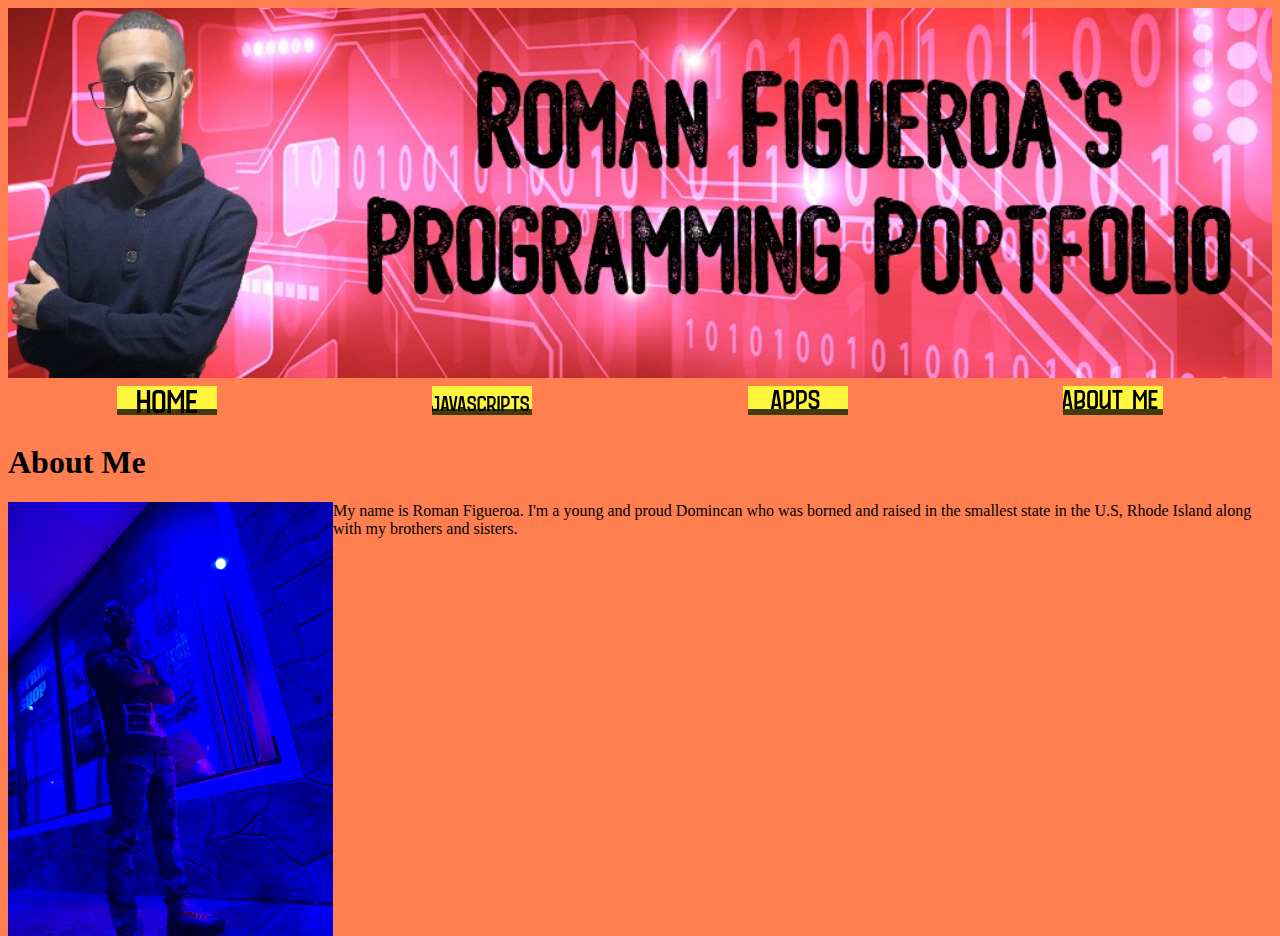
==== about.html @ b76cda6c "Update about.html" ====
<!DOCTYPE html>
<html>
    <head>
        <meta charset="utf-8">
        <title>Roman's Programming Portfolio</title>
        <style>
         body {
                background-color: coral;
                 }
            #roman-pic {
                float:left;
            }
        </style>
        
         <img src="myBanner (1).jpg"
              width="100%">
        <table width="100%">
            <tr>
        <th><a href="https://rfigueroa811.github.io/index">
        <img src="home.png">
           </a></th>
           <th><a href="https://rfigueroa811.github.io/javascripts"> 
            <img src="javascripts.png">
           </a></th>
           <th><a href="https://rfigueroa811.github.io/app">
               <img src="apps.png">
               </a></th>
        <th><a href="https://rfigueroa811.github.io/about">
            <img src="about.png">
            </a></th>
            </tr>
        </table>
    </head>
    <body>
           
      <h1>About Me</h1>
         <img id="roman-pic" src="romanf.jpg"
          width="325">
        <p>My name is Roman Figueroa. I'm a young and proud Domincan who was borned and raised in the smallest state in the U.S, Rhode Island along with my brothers and sisters.
        </p>
    </body>
</html>
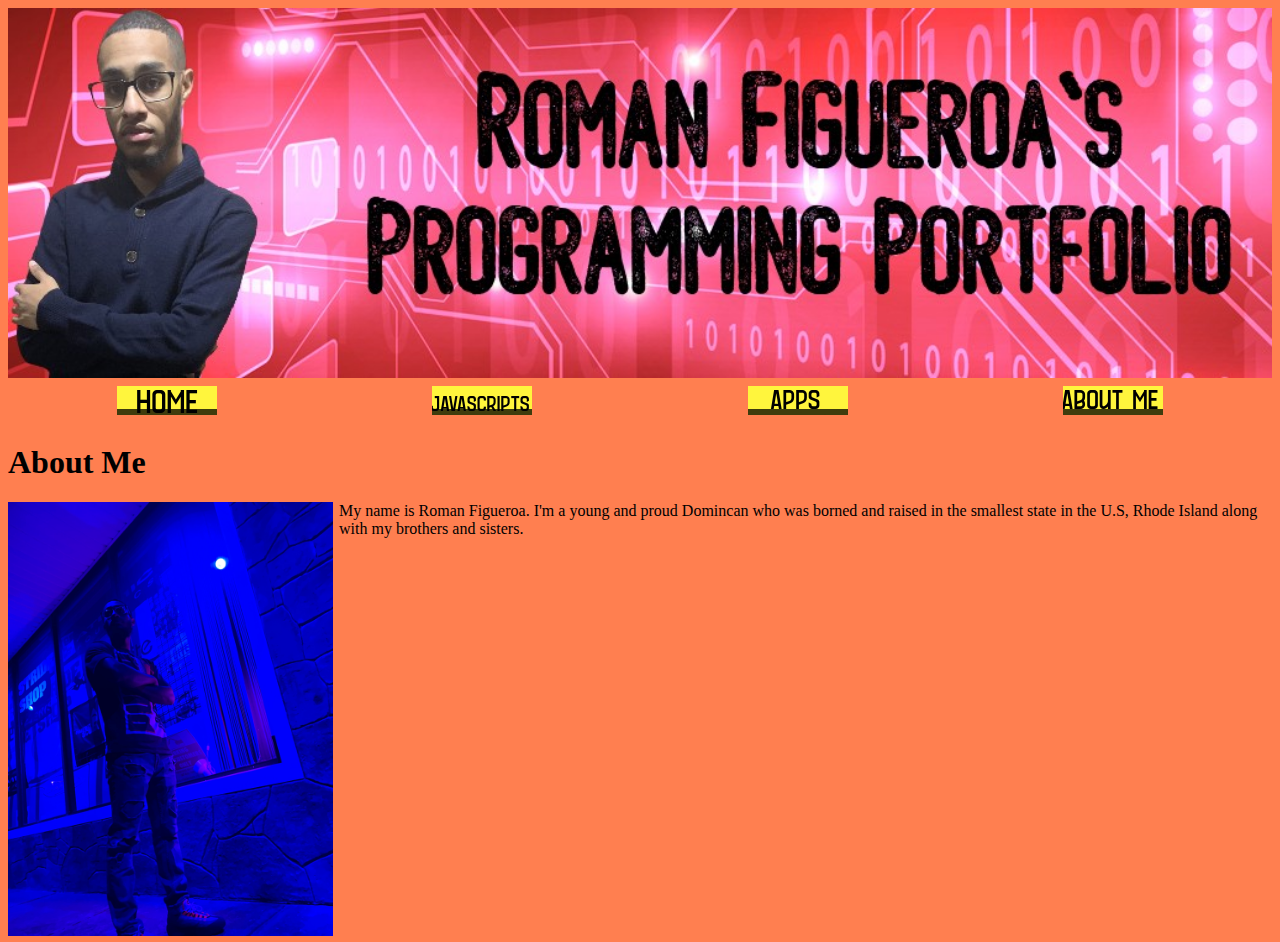
==== commit 816c0124: "Update about.html" ====
--- a/about.html
+++ b/about.html
@@ -9,6 +9,8 @@
                  }
             #roman-pic {
                 float:left;
+                margin-right: 6px;
+                margin-bottom: 6px;
             }
         </style>
         
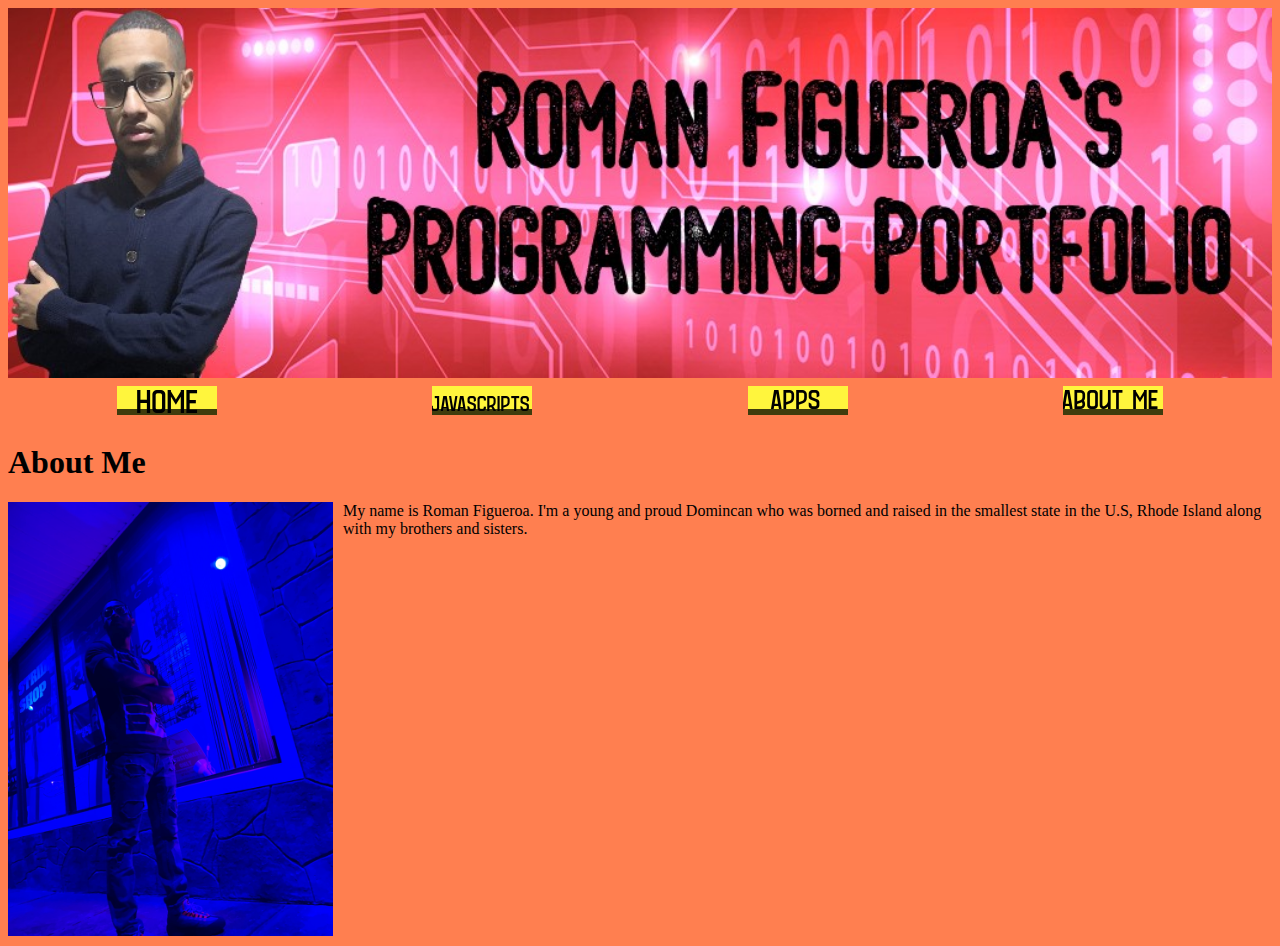
==== commit 59b87f61: "Update about.html" ====
--- a/about.html
+++ b/about.html
@@ -9,8 +9,8 @@
                  }
             #roman-pic {
                 float:left;
-                margin-right: 6px;
-                margin-bottom: 6px;
+                margin-right: 10px;
+                margin-bottom: 10px;
             }
         </style>
         
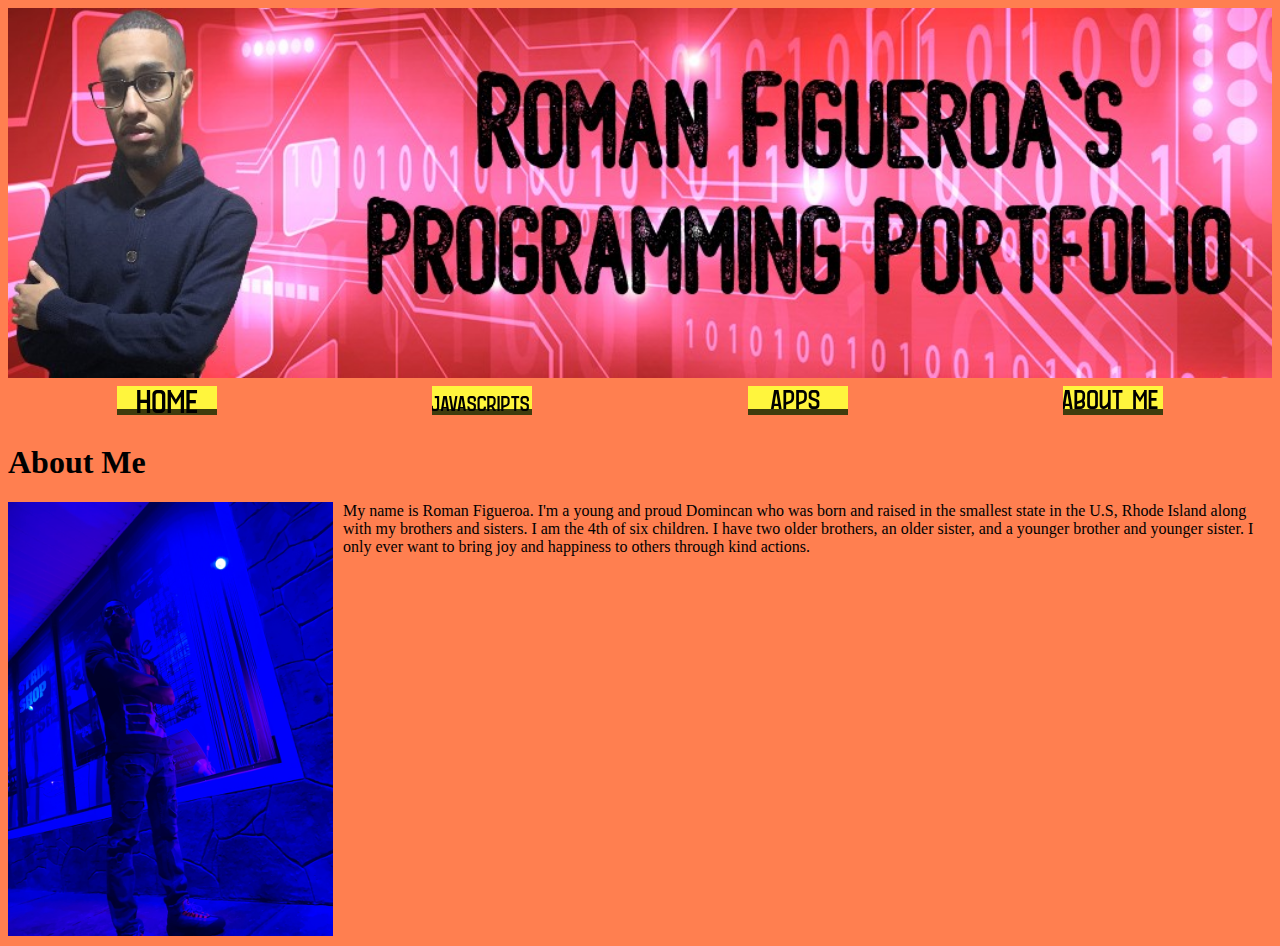
==== commit 223639d6: "Update about.html" ====
--- a/about.html
+++ b/about.html
@@ -38,7 +38,9 @@
       <h1>About Me</h1>
          <img id="roman-pic" src="romanf.jpg"
           width="325">
-        <p>My name is Roman Figueroa. I'm a young and proud Domincan who was borned and raised in the smallest state in the U.S, Rhode Island along with my brothers and sisters.
+        <p>My name is Roman Figueroa. I'm a young and proud Domincan who was born and raised in the smallest state in the U.S, Rhode Island along with my brothers and sisters.
+           I am the 4th of six children. I have two older brothers, an older sister, and a younger brother and younger sister. 
+           I only ever want to bring joy and happiness to others through kind actions. 
         </p>
     </body>
 </html>
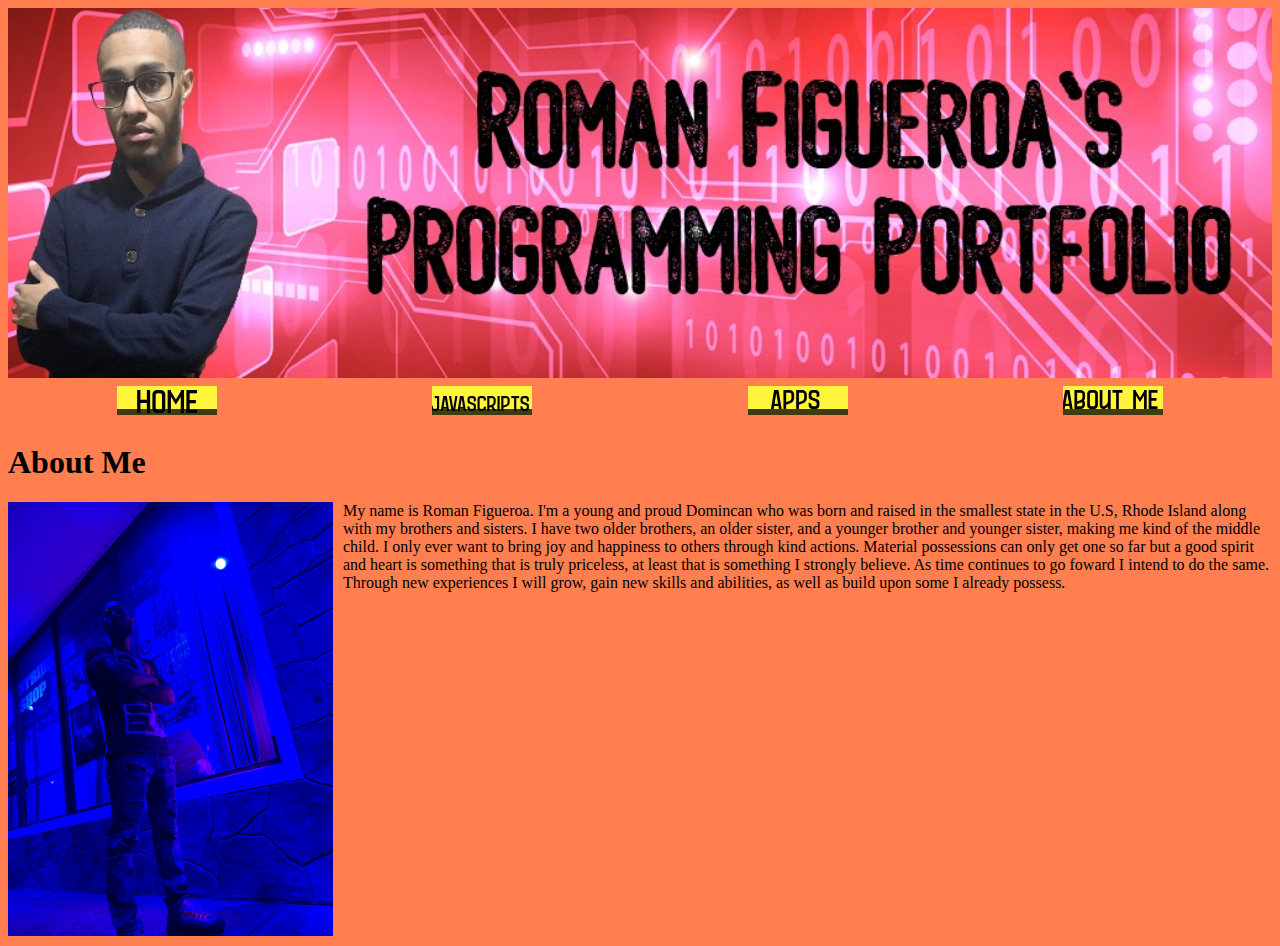
==== commit ee816653: "Update about.html" ====
--- a/about.html
+++ b/about.html
@@ -39,8 +39,10 @@
          <img id="roman-pic" src="romanf.jpg"
           width="325">
         <p>My name is Roman Figueroa. I'm a young and proud Domincan who was born and raised in the smallest state in the U.S, Rhode Island along with my brothers and sisters.
-           I am the 4th of six children. I have two older brothers, an older sister, and a younger brother and younger sister. 
-           I only ever want to bring joy and happiness to others through kind actions. 
+           I have two older brothers, an older sister, and a younger brother and younger sister, making me kind of the middle child.
+           I only ever want to bring joy and happiness to others through kind actions. Material possessions can only get one so far but a good spirit and heart
+           is something that is truly priceless, at least that is something I strongly believe. As time continues to go foward I intend to do the same. Through new experiences
+           I will grow, gain new skills and abilities, as well as build upon some I already possess.
         </p>
     </body>
 </html>
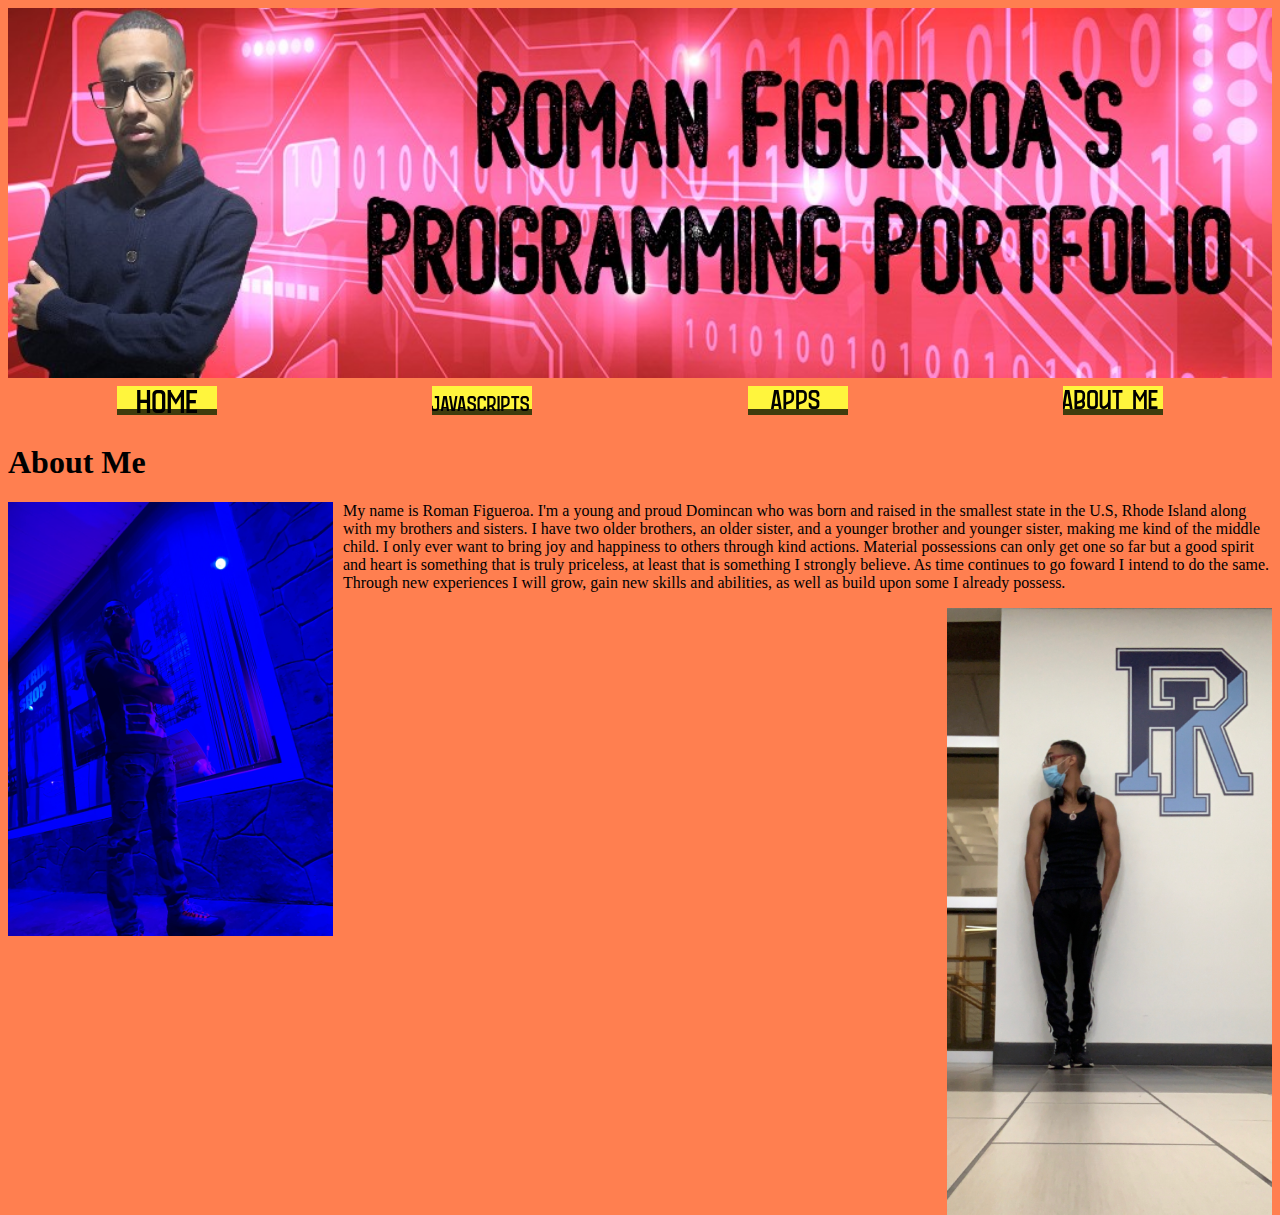
==== commit 86aaeb26: "Update about.html" ====
--- a/about.html
+++ b/about.html
@@ -11,6 +11,11 @@
                 float:left;
                 margin-right: 10px;
                 margin-bottom: 10px;
+            }
+            #Roman-pic2 {
+                float:right;
+                margin-right: 10px
+                margin-bottom: 10px
             }
         </style>
         
@@ -42,7 +47,9 @@
            I have two older brothers, an older sister, and a younger brother and younger sister, making me kind of the middle child.
            I only ever want to bring joy and happiness to others through kind actions. Material possessions can only get one so far but a good spirit and heart
            is something that is truly priceless, at least that is something I strongly believe. As time continues to go foward I intend to do the same. Through new experiences
-           I will grow, gain new skills and abilities, as well as build upon some I already possess.
+           I will grow, gain new skills and abilities, as well as build upon some I already possess. 
         </p>
+        <img id="Roman-pic2" src="Romanf.jpg"
+             Width="325">
     </body>
 </html>
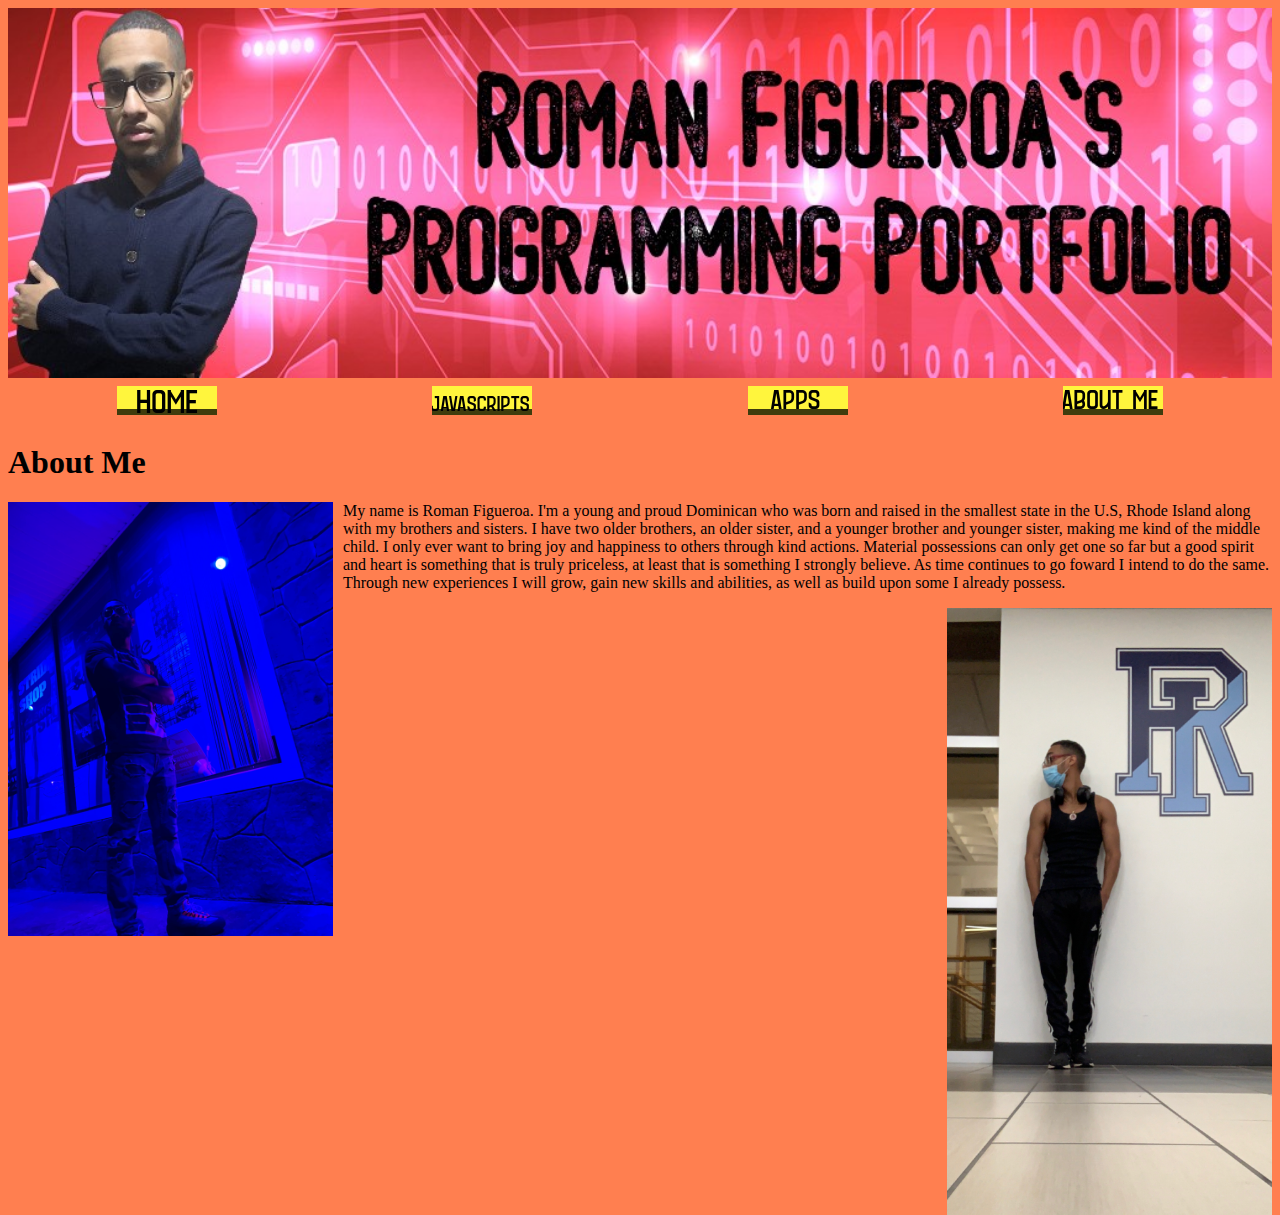
==== commit 8339c181: "Update about.html" ====
--- a/about.html
+++ b/about.html
@@ -43,7 +43,7 @@
       <h1>About Me</h1>
          <img id="roman-pic" src="romanf.jpg"
           width="325">
-        <p>My name is Roman Figueroa. I'm a young and proud Domincan who was born and raised in the smallest state in the U.S, Rhode Island along with my brothers and sisters.
+        <p>My name is Roman Figueroa. I'm a young and proud Dominican who was born and raised in the smallest state in the U.S, Rhode Island along with my brothers and sisters.
            I have two older brothers, an older sister, and a younger brother and younger sister, making me kind of the middle child.
            I only ever want to bring joy and happiness to others through kind actions. Material possessions can only get one so far but a good spirit and heart
            is something that is truly priceless, at least that is something I strongly believe. As time continues to go foward I intend to do the same. Through new experiences
